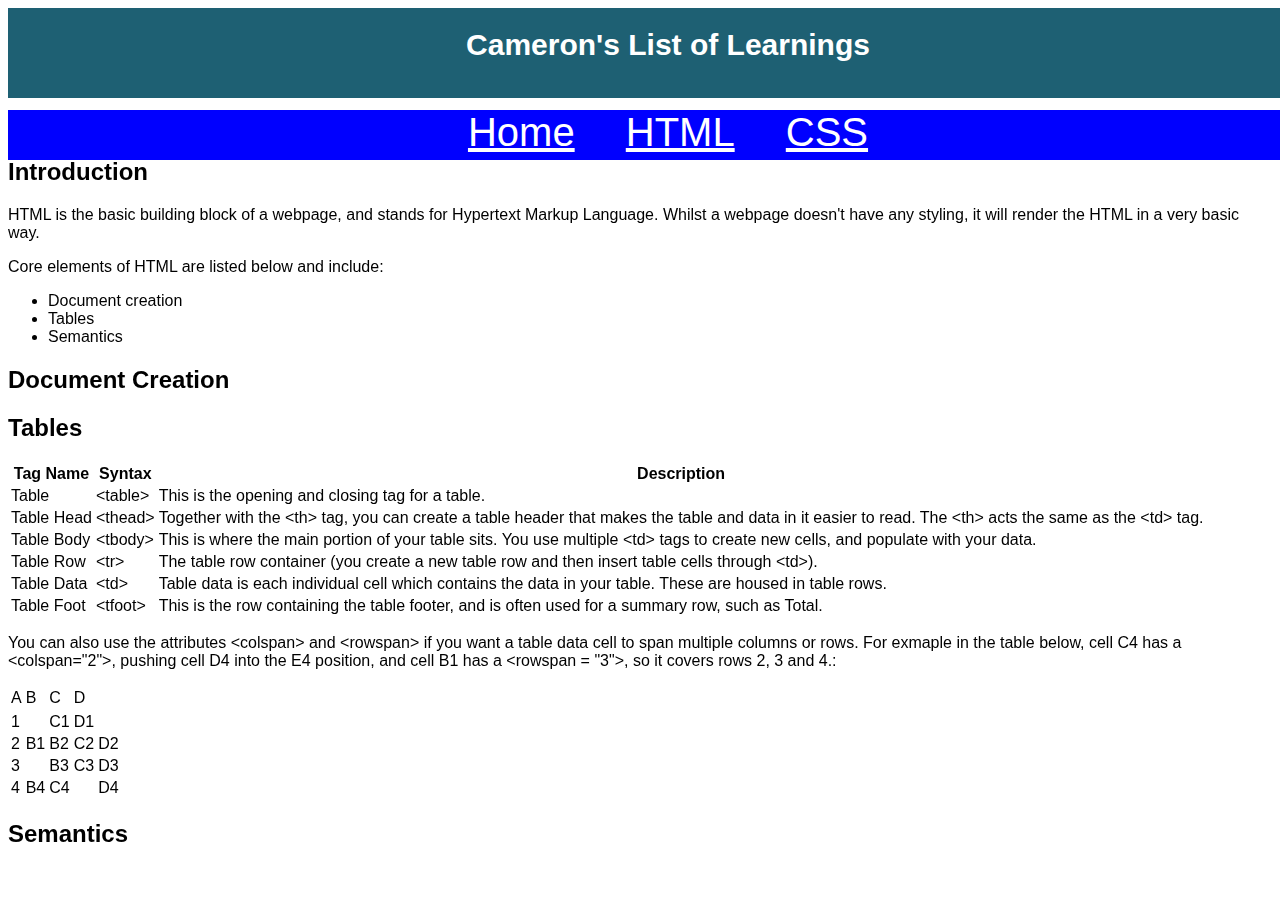
==== index.html @ 2363fa4c "started adding CSS style to all sheets" ====
<html lang="en">
<head>
    <meta charset="UTF-8">
    <meta name="viewport" content="width=device-width, initial-scale=1.0"> 
    <link rel="stylesheet" href="style.css">
    <title>CSS Cheatsheet</title>
</head>
<body>
    <header>
        <h1>Cameron's List of Learnings</h1>
    </header>
    
    <nav>
        <ul class="navbar">
            <li><a href="index.html">Home</a></li>
            <li><a href="HTML.html">HTML</a></li>
            <li><a href="CSS.html">CSS</a></li>
        </ul>
    </nav>

    <main>
        <section id="introduction">
            <h2>Introduction</h2>
            <p>HTML is the basic building block of a webpage, and stands for <span>Hypertext Markup Language</span>. 
                Whilst a webpage doesn't have any styling, it will render the HTML in a very basic way.</p>
                <p>Core elements of HTML are listed below and include:</p>
                    <ul>
                        <li>Document creation</li>
                        <li>Tables</li>
                        <li>Semantics</li>
                    </ul>

        </section>

        <section id="doccreation">
            <h2>Document Creation</h2>
        </section>

        <section id="tables">
            <h2>Tables</h2>
            <table>
                <thead>
                    <tr>
                        <th>Tag Name</th>
                        <th>Syntax</th>
                        <th>Description</th>
                    </tr>
                </thead>
                <tbody>
                    <tr>
                        <td>Table</td>
                        <td>&lt;table&gt;</td>
                        <td>This is the opening and closing tag for a table.</td>
                    </tr>
                    
                    <tr>
                        <td>Table Head</td>
                        <td>&lt;thead&gt;</td>
                        <td>Together with the &lt;th&gt; tag, you can create a table header that makes the table and data in it easier to read. The &lt;th&gt; acts the same as the &lt;td&gt; tag.</td>
                    </tr>

                    <tr>
                        <td>Table Body</td>
                        <td>&lt;tbody&gt;</td>
                        <td>This is where the main portion of your table sits. You use multiple &lt;td&gt; tags to create new cells, and populate with your data.</td>
                    </tr>

                    <tr>
                        <td>Table Row</td>
                        <td>&lt;tr&gt;</td>
                        <td>The table row container (you create a new table row and then insert table cells through &lt;td&gt;).</td>
                    </tr>

                    <tr>
                        <td>Table Data</td>
                        <td>&lt;td&gt;</td>
                        <td>Table data is each individual cell which contains the data in your table. These are housed in table rows.</td>
                    </tr>

                    <tr>
                        <td>Table Foot</td>
                        <td>&lt;tfoot&gt;</td>
                        <td>This is the row containing the table footer, and is often used for a summary row, such as Total.</td>
                    </tr>
                 </tbody>    
            </table>

            <p>You can also use the attributes &lt;colspan&gt; and &lt;rowspan&gt; if you want a table data cell to span multiple columns or rows.
                For exmaple in the table below, cell C4 has a &lt;colspan="2"&gt;, pushing cell D4 into the E4 position, and cell B1 has a &lt;rowspan = "3"&gt;, so it covers rows 2, 3 and 4.:
            </p>

            <table>
                <tr>
                    <thead>
                        <td>A</td>
                        <td>B</td>
                        <td>C</td>
                        <td>D</td>
                    </thead>
                </tr>
                <tr>
                    <td>1</td>
                    <td rowspan="3">B1</td>
                    <td>C1</td>
                    <td>D1</td>
                </tr>
                <tr>
                    <td>2</td>
                    <td>B2</td>
                    <td>C2</td>
                    <td>D2</td>
                </tr>
                <tr>
                    <td>3</td>
                    <td>B3</td>
                    <td>C3</td>
                    <td>D3</td>
                </tr>
                <tr>
                    <td>4</td>
                    <td>B4</td>
                    <td colspan="2">C4</td>
                    <td>D4</td>
                </tr>
            </table>
        </section>

        <section id="semantics">
            <h2>Semantics</h2>
        </section>
    </main>
</body>
</html>
---- style.css ----
* {
    font-family: Verdana, Geneva, Tahoma, sans-serif
}

/* Header */

h1{
    font-size: 30px;
    background-color: #1e6073;
    color: #FFF;
    text-align: center;
    position: fixed;
    height: 50px;
    padding: 20px;
    width: 100%;
    margin-top: 0px;
}

/* Navbar */

nav ul {
    position: fixed;
    list-style-type: none;
    width: 100%;
    height: 50px;
    font-size: 40px;
    top: 70px;
    background-color: blue;
    text-align: center;
}

nav li {
    display: inline-block;
    margin: 0 40 0 0;
}

nav li a {
    color: #FFF;
}

/* Main */

main {
    position: relative;
    top: 150px;
}
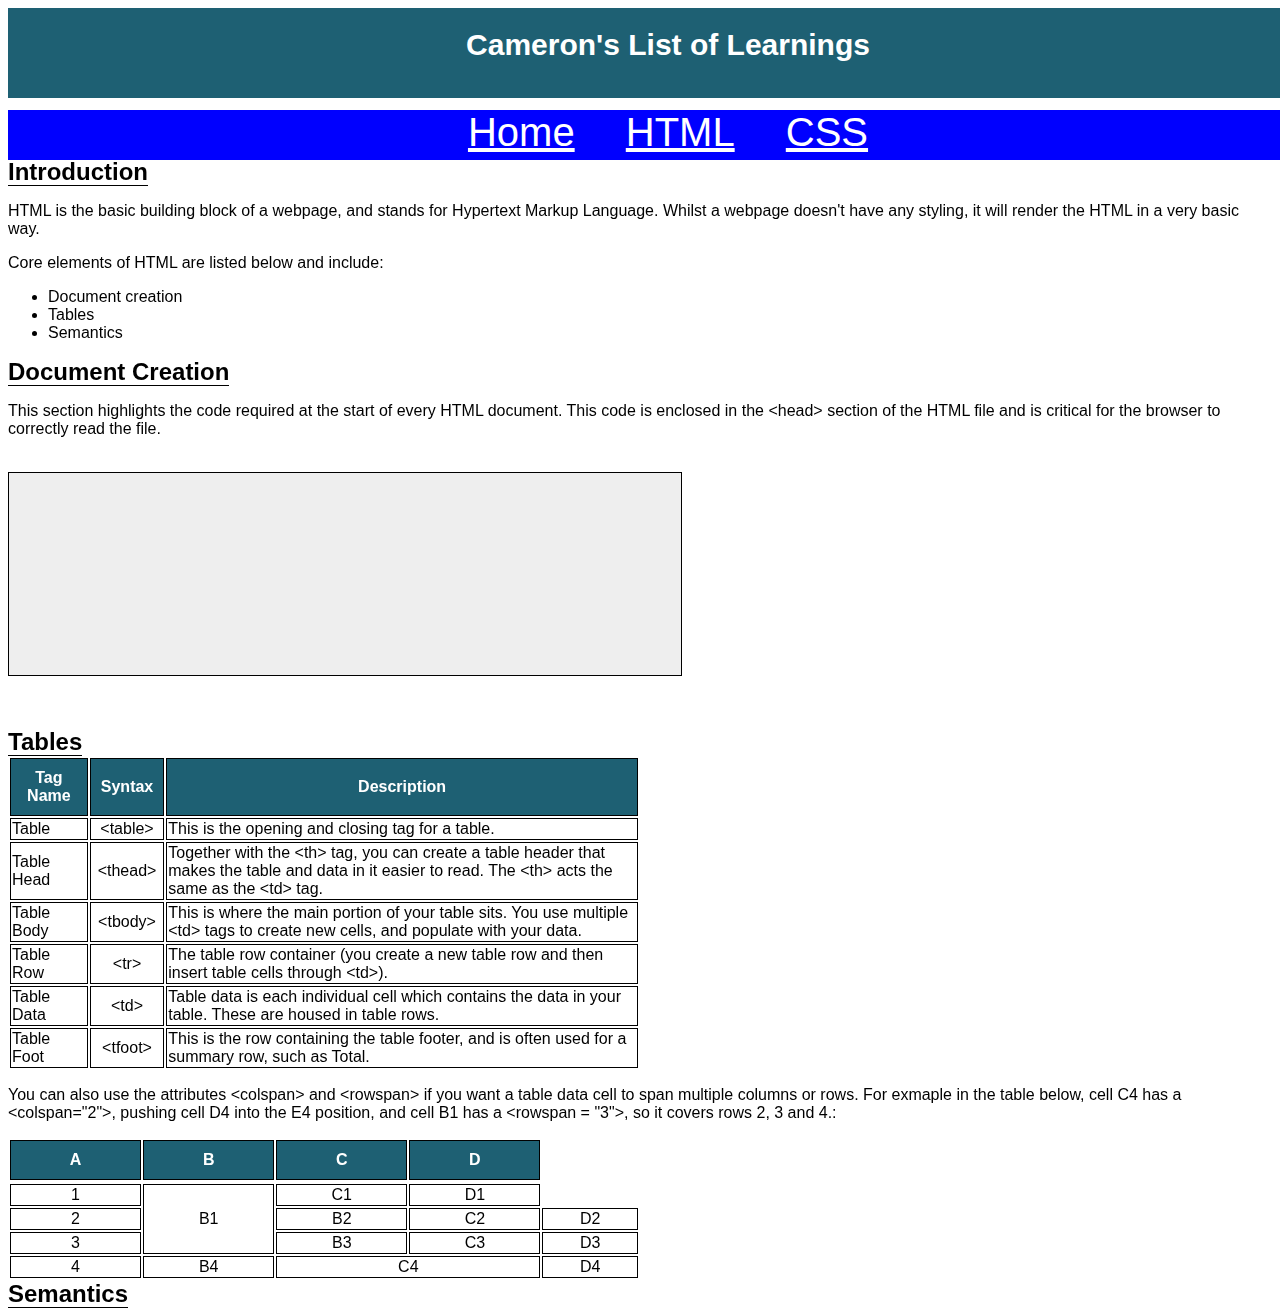
==== commit def3afa4: "added styles to tables and started code block element" ====
--- a/index.html
+++ b/index.html
@@ -34,6 +34,21 @@
 
         <section id="doccreation">
             <h2>Document Creation</h2>
+
+            <p>This section highlights the code required at the start of every HTML document. 
+                This code is enclosed in the &lt;head&gt; section of the HTML file and is critical for the browser to correctly read the file.</p>
+        <pre>
+            <code>
+                    <html lang="en">
+                    <head>
+                        <meta charset="UTF-8">
+                        <meta name="viewport" content="width=device-width, initial-scale=1.0"> 
+                        <link rel="stylesheet" href="style.css">
+                        <title>CSS Cheatsheet</title>
+                    </head>
+             </code>
+         </pre>
+
         </section>
 
         <section id="tables">
@@ -49,37 +64,37 @@
                 <tbody>
                     <tr>
                         <td>Table</td>
-                        <td>&lt;table&gt;</td>
+                        <td id="syntax">&lt;table&gt;</td>
                         <td>This is the opening and closing tag for a table.</td>
                     </tr>
                     
                     <tr>
                         <td>Table Head</td>
-                        <td>&lt;thead&gt;</td>
+                        <td id="syntax">&lt;thead&gt;</td>
                         <td>Together with the &lt;th&gt; tag, you can create a table header that makes the table and data in it easier to read. The &lt;th&gt; acts the same as the &lt;td&gt; tag.</td>
                     </tr>
 
                     <tr>
                         <td>Table Body</td>
-                        <td>&lt;tbody&gt;</td>
+                        <td id="syntax">&lt;tbody&gt;</td>
                         <td>This is where the main portion of your table sits. You use multiple &lt;td&gt; tags to create new cells, and populate with your data.</td>
                     </tr>
 
                     <tr>
                         <td>Table Row</td>
-                        <td>&lt;tr&gt;</td>
+                        <td id="syntax">&lt;tr&gt;</td>
                         <td>The table row container (you create a new table row and then insert table cells through &lt;td&gt;).</td>
                     </tr>
 
                     <tr>
                         <td>Table Data</td>
-                        <td>&lt;td&gt;</td>
+                        <td id="syntax">&lt;td&gt;</td>
                         <td>Table data is each individual cell which contains the data in your table. These are housed in table rows.</td>
                     </tr>
 
                     <tr>
                         <td>Table Foot</td>
-                        <td>&lt;tfoot&gt;</td>
+                        <td id="syntax">&lt;tfoot&gt;</td>
                         <td>This is the row containing the table footer, and is often used for a summary row, such as Total.</td>
                     </tr>
                  </tbody>    
@@ -89,13 +104,13 @@
                 For exmaple in the table below, cell C4 has a &lt;colspan="2"&gt;, pushing cell D4 into the E4 position, and cell B1 has a &lt;rowspan = "3"&gt;, so it covers rows 2, 3 and 4.:
             </p>
 
-            <table>
+            <table id="table2">
                 <tr>
                     <thead>
-                        <td>A</td>
-                        <td>B</td>
-                        <td>C</td>
-                        <td>D</td>
+                        <th>A</th>
+                        <th>B</th>
+                        <th>C</th>
+                        <th>D</th>
                     </thead>
                 </tr>
                 <tr>
--- a/style.css
+++ b/style.css
@@ -38,9 +38,54 @@
     color: #FFF;
 }
 
+/* Header elements */
+
+h1 {
+
+}
+
+h2 {
+    border-bottom: 1px solid black;
+    display: inline;
+}
+
 /* Main */
 
 main {
     position: relative;
     top: 150px;
+}
+
+/* Codeblocks */
+
+pre code {
+    background-color: #eee;
+    border: 1px solid black;
+    display: block;
+    padding: 20px;
+    width: 50%;
+}
+
+/* Tables */
+
+table {
+    width: 50%;
+}
+
+table th, td {
+    border: 1px solid black;
+}
+
+th {
+    padding: 10px;
+    background-color: #1e6073;
+    color: #FFF;
+}
+
+table #syntax {
+    text-align: center;
+}
+
+#table2 {
+    text-align: center;
 }--- a/style.css
+++ b/style.css
@@ -38,9 +38,54 @@
     color: #FFF;
 }
 
+/* Header elements */
+
+h1 {
+
+}
+
+h2 {
+    border-bottom: 1px solid black;
+    display: inline;
+}
+
 /* Main */
 
 main {
     position: relative;
     top: 150px;
+}
+
+/* Codeblocks */
+
+pre code {
+    background-color: #eee;
+    border: 1px solid black;
+    display: block;
+    padding: 20px;
+    width: 50%;
+}
+
+/* Tables */
+
+table {
+    width: 50%;
+}
+
+table th, td {
+    border: 1px solid black;
+}
+
+th {
+    padding: 10px;
+    background-color: #1e6073;
+    color: #FFF;
+}
+
+table #syntax {
+    text-align: center;
+}
+
+#table2 {
+    text-align: center;
 }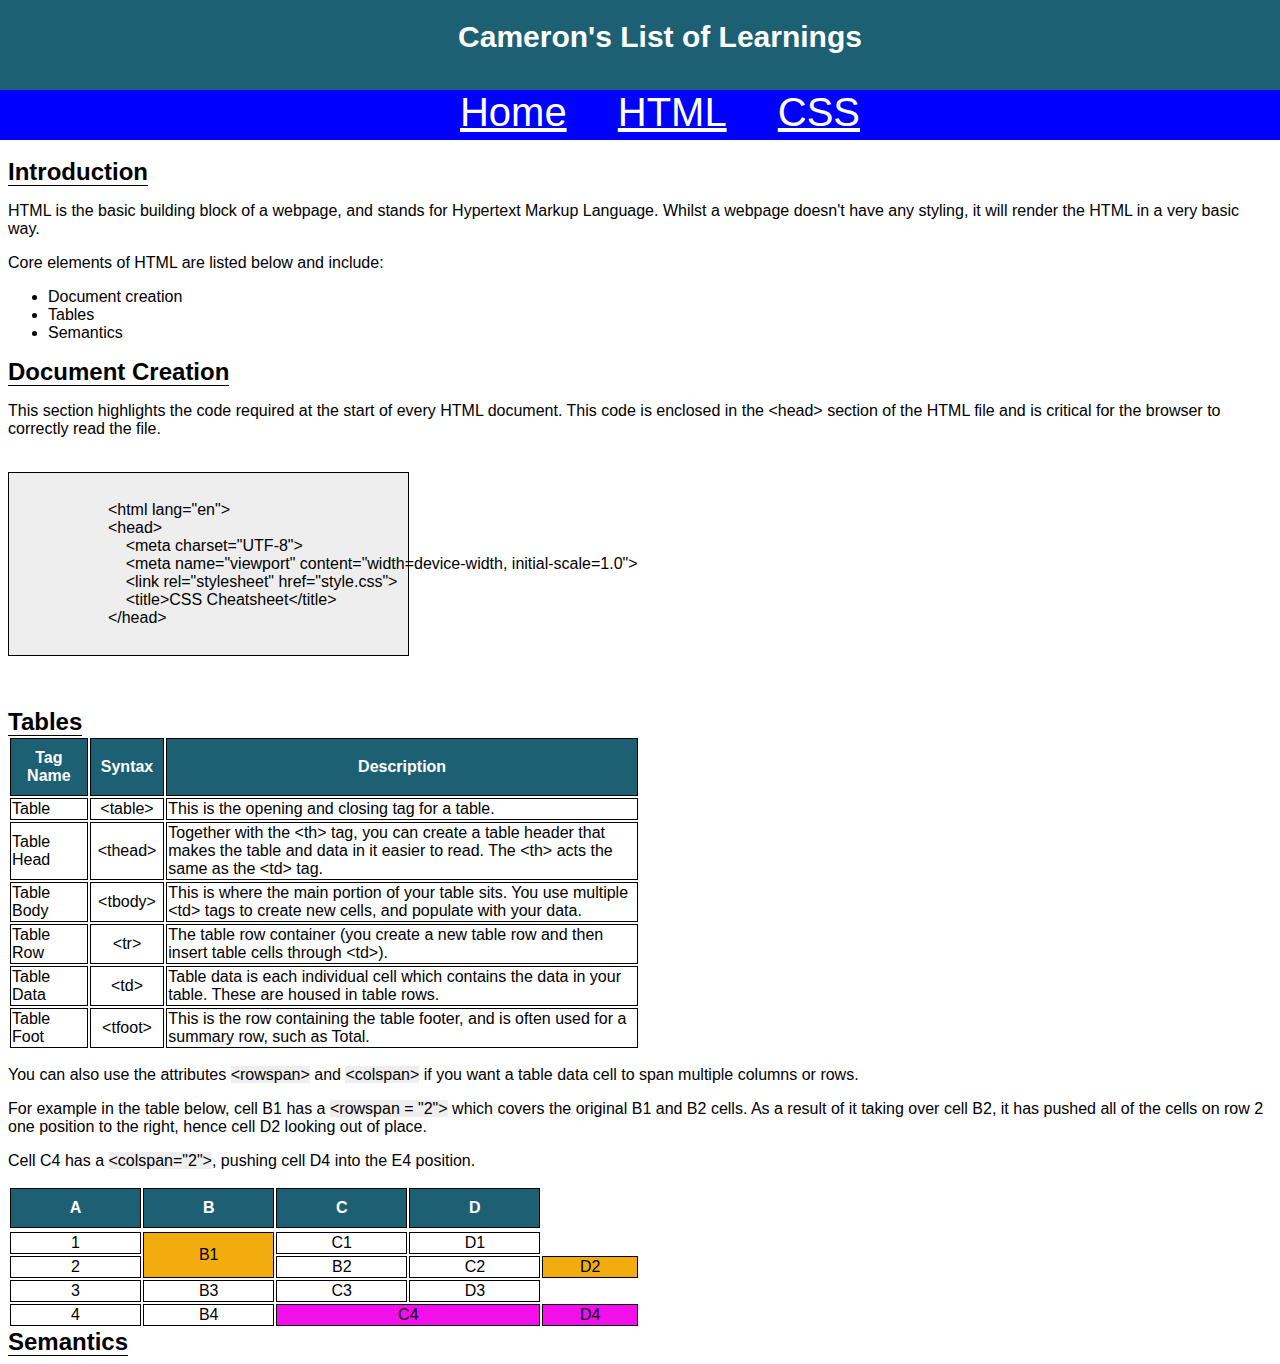
==== commit c166cc93: "added colours to table + fixed zindex of h1 and navbar" ====
--- a/index.html
+++ b/index.html
@@ -39,13 +39,13 @@
                 This code is enclosed in the &lt;head&gt; section of the HTML file and is critical for the browser to correctly read the file.</p>
         <pre>
             <code>
-                    <html lang="en">
-                    <head>
-                        <meta charset="UTF-8">
-                        <meta name="viewport" content="width=device-width, initial-scale=1.0"> 
-                        <link rel="stylesheet" href="style.css">
-                        <title>CSS Cheatsheet</title>
-                    </head>
+                    &lt;html lang="en"&gt;
+                    &lt;head&gt;
+                        &lt;meta charset="UTF-8"&gt;
+                        &lt;meta name="viewport" content="width=device-width, initial-scale=1.0"&gt;
+                        &lt;link rel="stylesheet" href="style.css"&gt;
+                        &lt;title&gt;CSS Cheatsheet&lt;/title&gt;
+                    &lt;/head&gt;
              </code>
          </pre>
 
@@ -100,9 +100,11 @@
                  </tbody>    
             </table>
 
-            <p>You can also use the attributes &lt;colspan&gt; and &lt;rowspan&gt; if you want a table data cell to span multiple columns or rows.
-                For exmaple in the table below, cell C4 has a &lt;colspan="2"&gt;, pushing cell D4 into the E4 position, and cell B1 has a &lt;rowspan = "3"&gt;, so it covers rows 2, 3 and 4.:
-            </p>
+            <p>You can also use the attributes <code>&lt;rowspan&gt;</code> and <code>&lt;colspan&gt;</code> if you want a table data cell to span multiple columns or rows.</p>
+
+            <p>For example in the table below, cell B1 has a <code>&lt;rowspan = "2"&gt;</code> which covers the original B1 and B2 cells. As a result of it taking over cell B2, it has pushed all of the cells on row 2 one position to the right, hence cell D2 looking out of place.</p>
+                
+            <p>Cell C4 has a <code>&lt;colspan="2"&gt;</code>, pushing cell D4 into the E4 position.</p>
 
             <table id="table2">
                 <tr>
@@ -115,7 +117,7 @@
                 </tr>
                 <tr>
                     <td>1</td>
-                    <td rowspan="3">B1</td>
+                    <td id="tablelink1" rowspan="2">B1</td>
                     <td>C1</td>
                     <td>D1</td>
                 </tr>
@@ -123,7 +125,7 @@
                     <td>2</td>
                     <td>B2</td>
                     <td>C2</td>
-                    <td>D2</td>
+                    <td id="tablelink1">D2</td>
                 </tr>
                 <tr>
                     <td>3</td>
@@ -134,8 +136,8 @@
                 <tr>
                     <td>4</td>
                     <td>B4</td>
-                    <td colspan="2">C4</td>
-                    <td>D4</td>
+                    <td id="tablelink2" colspan="2">C4</td>
+                    <td id="tablelink2">D4</td>
                 </tr>
             </table>
         </section>
--- a/style.css
+++ b/style.css
@@ -11,12 +11,24 @@
     text-align: center;
     position: fixed;
     height: 50px;
+    width: 100%;
     padding: 20px;
-    width: 100%;
     margin-top: 0px;
+    top: 0px;
+    left: 0px;
+    z-index: 999;
+}
+
+h2 {
+    border-bottom: 1px solid black;
+    display: inline;
 }
 
 /* Navbar */
+
+.navbar {
+    z-index: 999;
+}
 
 nav ul {
     position: fixed;
@@ -24,7 +36,8 @@
     width: 100%;
     height: 50px;
     font-size: 40px;
-    top: 70px;
+    top: 50px;
+    left: 0px;
     background-color: blue;
     text-align: center;
 }
@@ -38,32 +51,25 @@
     color: #FFF;
 }
 
-/* Header elements */
-
-h1 {
-
-}
-
-h2 {
-    border-bottom: 1px solid black;
-    display: inline;
-}
-
 /* Main */
 
 main {
     position: relative;
-    top: 150px;
+    padding-top: 150px;
 }
 
 /* Codeblocks */
+
+code {
+    background-color: #eee;
+}
 
 pre code {
     background-color: #eee;
     border: 1px solid black;
     display: block;
-    padding: 20px;
-    width: 50%;
+    padding: 10px;
+    width: 30%;
 }
 
 /* Tables */
@@ -88,4 +94,12 @@
 
 #table2 {
     text-align: center;
+}
+
+#tablelink1 {
+    background-color: #F3AC0E;
+}
+
+#tablelink2 {
+    background-color: #f30eec;
 }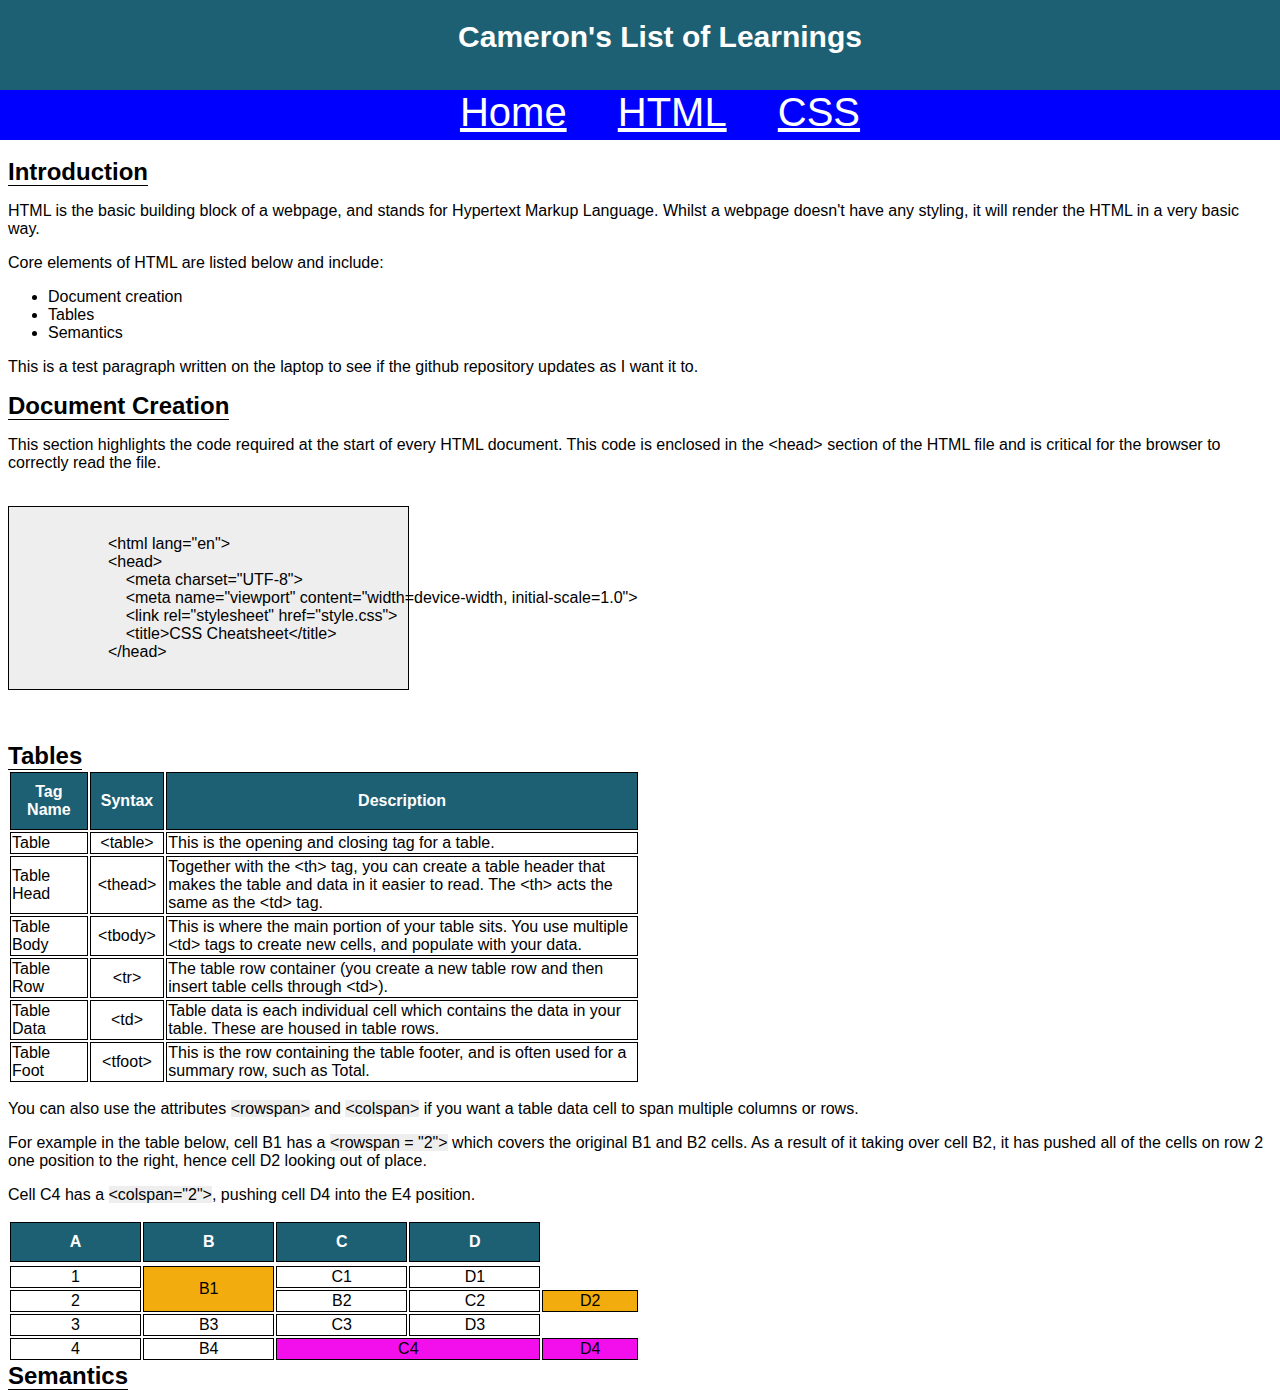
==== commit de41f7b1: "added test paragraph from laptop" ====
--- a/index.html
+++ b/index.html
@@ -29,7 +29,7 @@
                         <li>Tables</li>
                         <li>Semantics</li>
                     </ul>
-
+            <p>This is a test paragraph written on the laptop to see if the github repository updates as I want it to.</p>
         </section>
 
         <section id="doccreation">
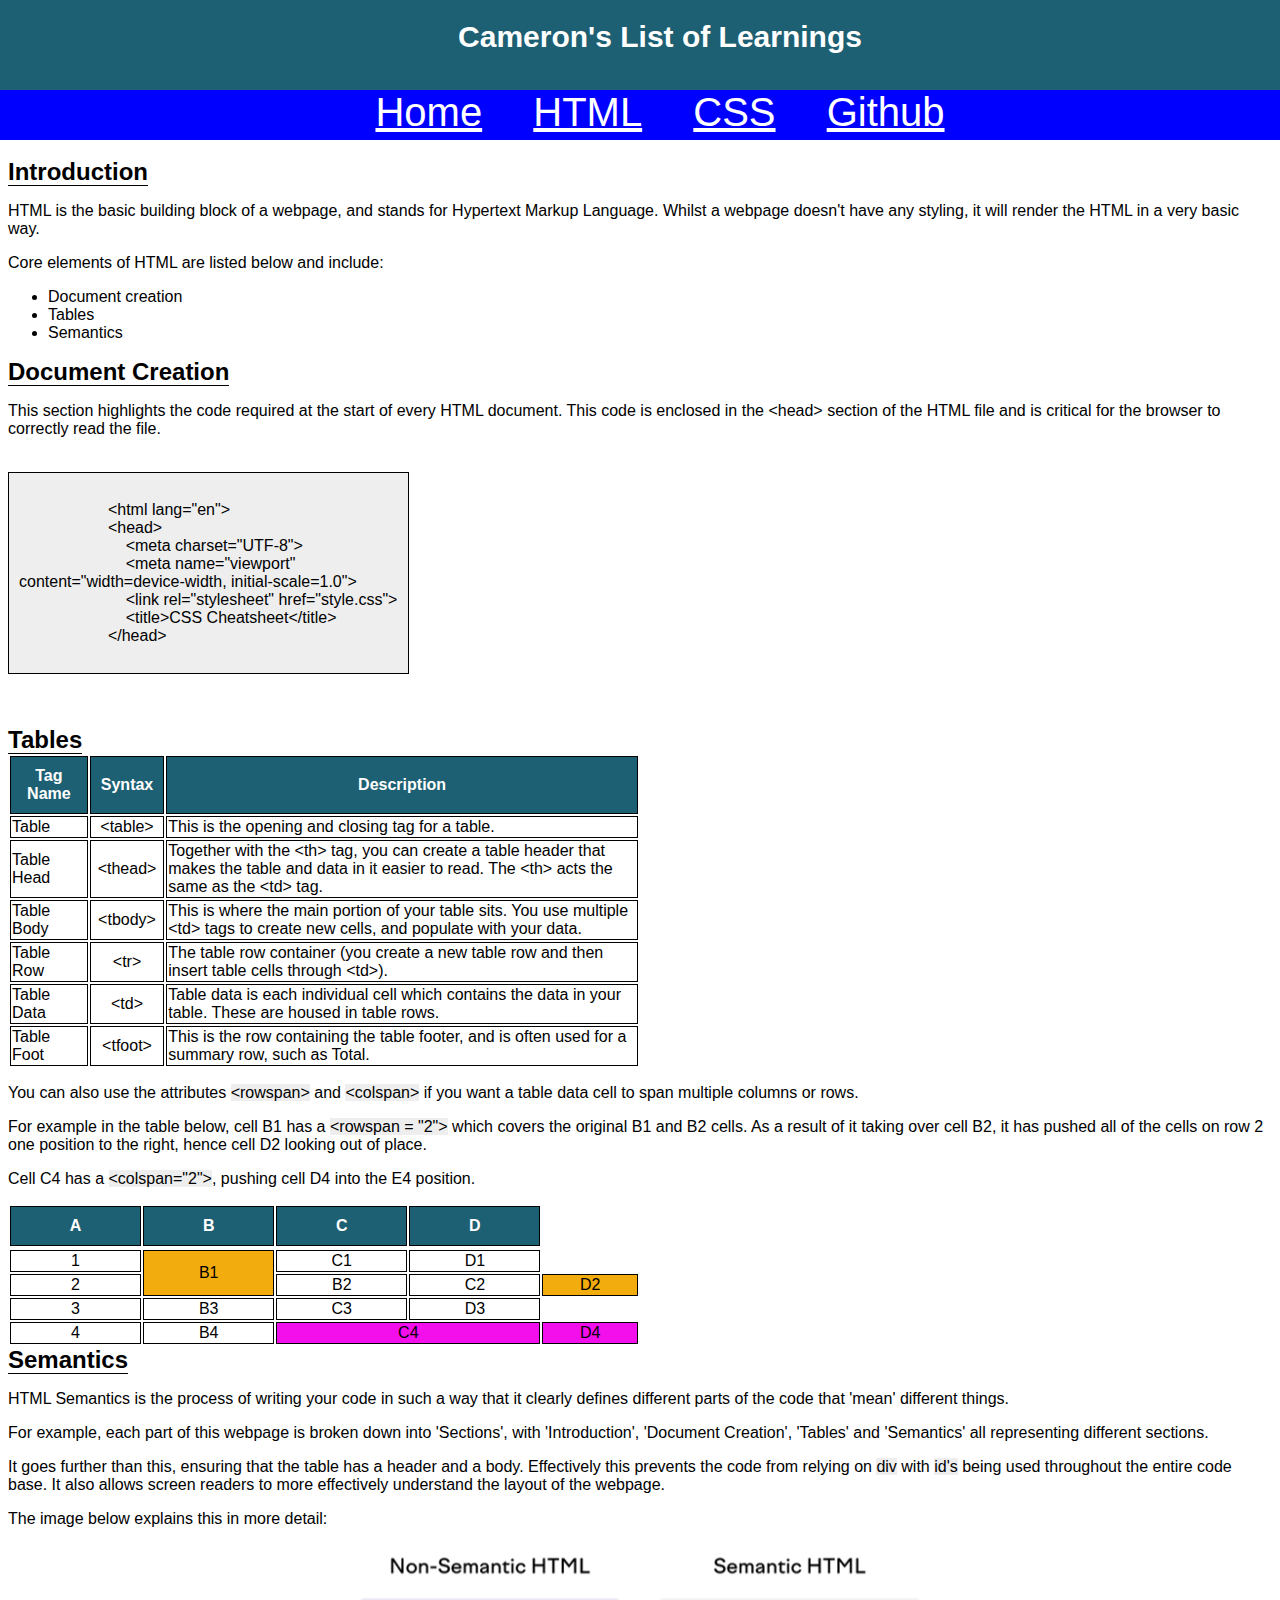
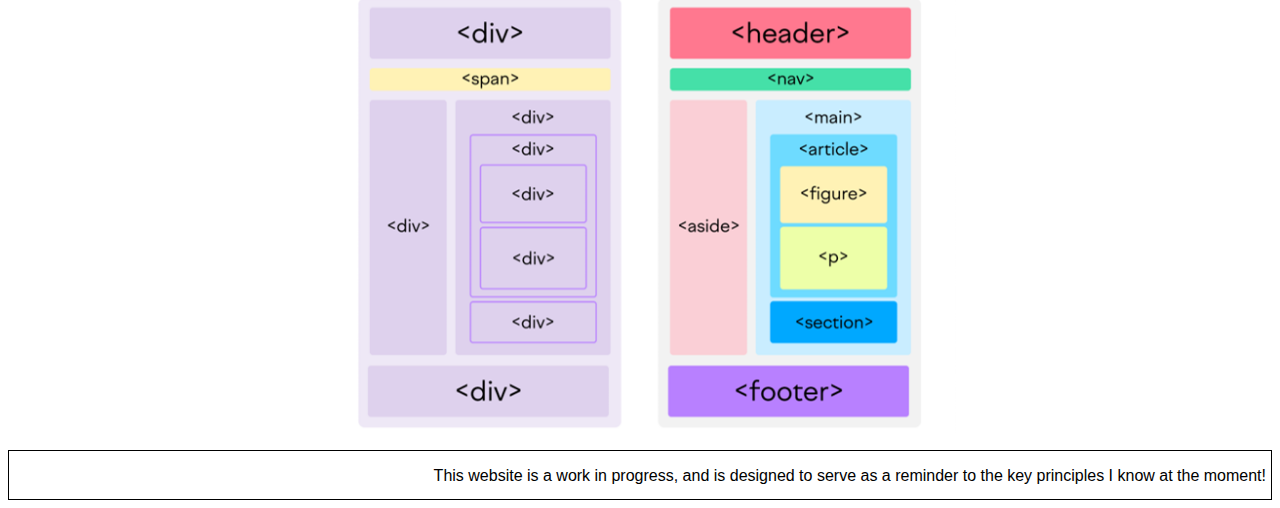
==== commit 0948f848: "added footer, github page, finished semantics" ====
--- a/index.html
+++ b/index.html
@@ -15,6 +15,7 @@
             <li><a href="index.html">Home</a></li>
             <li><a href="HTML.html">HTML</a></li>
             <li><a href="CSS.html">CSS</a></li>
+            <li><a href="Github.html">Github</a></li>
         </ul>
     </nav>
 
@@ -29,7 +30,7 @@
                         <li>Tables</li>
                         <li>Semantics</li>
                     </ul>
-            <p>This is a test paragraph written on the laptop to see if the github repository updates as I want it to.</p>
+
         </section>
 
         <section id="doccreation">
@@ -144,7 +145,20 @@
 
         <section id="semantics">
             <h2>Semantics</h2>
+            <p>HTML Semantics is the process of writing your code in such a way that it clearly defines different parts of the code that 'mean' different things.</p>
+            <p>For example, each part of this webpage is broken down into 'Sections', with 'Introduction', 'Document Creation', 'Tables' and 'Semantics' all representing different sections.</p>
+            <p>It goes further than this, ensuring that the table has a header and a body. Effectively this prevents the code from relying on <code>div</code> with <code>id's</code> being used throughout the entire code base.
+                It also allows screen readers to more effectively understand the layout of the webpage.</p>
+            <p>The image below explains this in more detail:</p>
+            <img id="semanticimage" src="/Images/Semantic vs non-semantic.png" alt="Semantic vs non-semantic layout">
+
+
+            </p>
         </section>
     </main>
+
+    <footer>
+        <p>This website is a work in progress, and is designed to serve as a reminder to the key principles I know at the moment!</p>
+    </footer>
 </body>
 </html>--- a/style.css
+++ b/style.css
@@ -70,6 +70,7 @@
     display: block;
     padding: 10px;
     width: 30%;
+    white-space: pre-wrap;   
 }
 
 /* Tables */
@@ -102,4 +103,26 @@
 
 #tablelink2 {
     background-color: #f30eec;
+}
+
+/* Images on index */
+
+#semanticimage {
+    display: block;
+    margin: auto;
+    width: 50%;
+}
+
+
+/* Footer */
+
+footer {
+    color: #000;
+    border: 1px solid #000;
+    left: 0px;
+    text-align: right;
+    height: 50px;
+    bottom: 0px;
+    box-sizing: border-box;
+    padding-right: 5px;
 }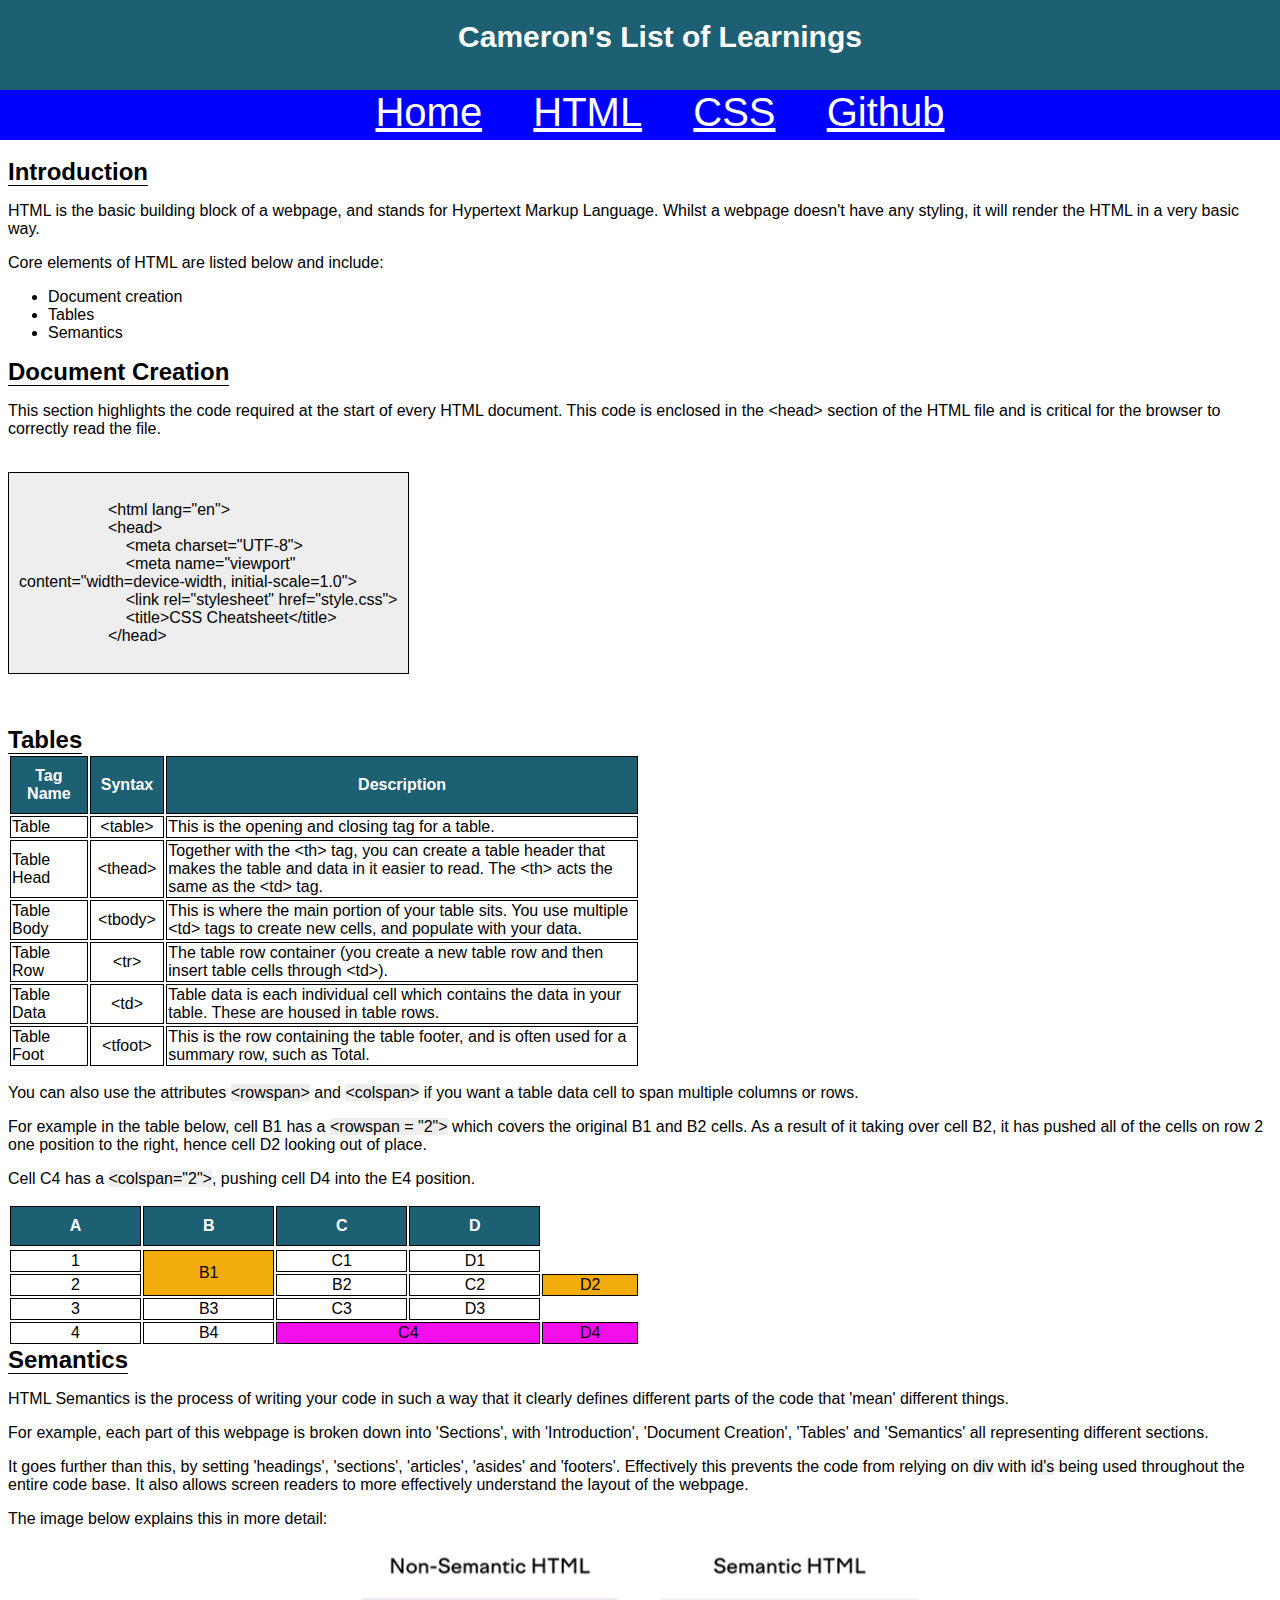
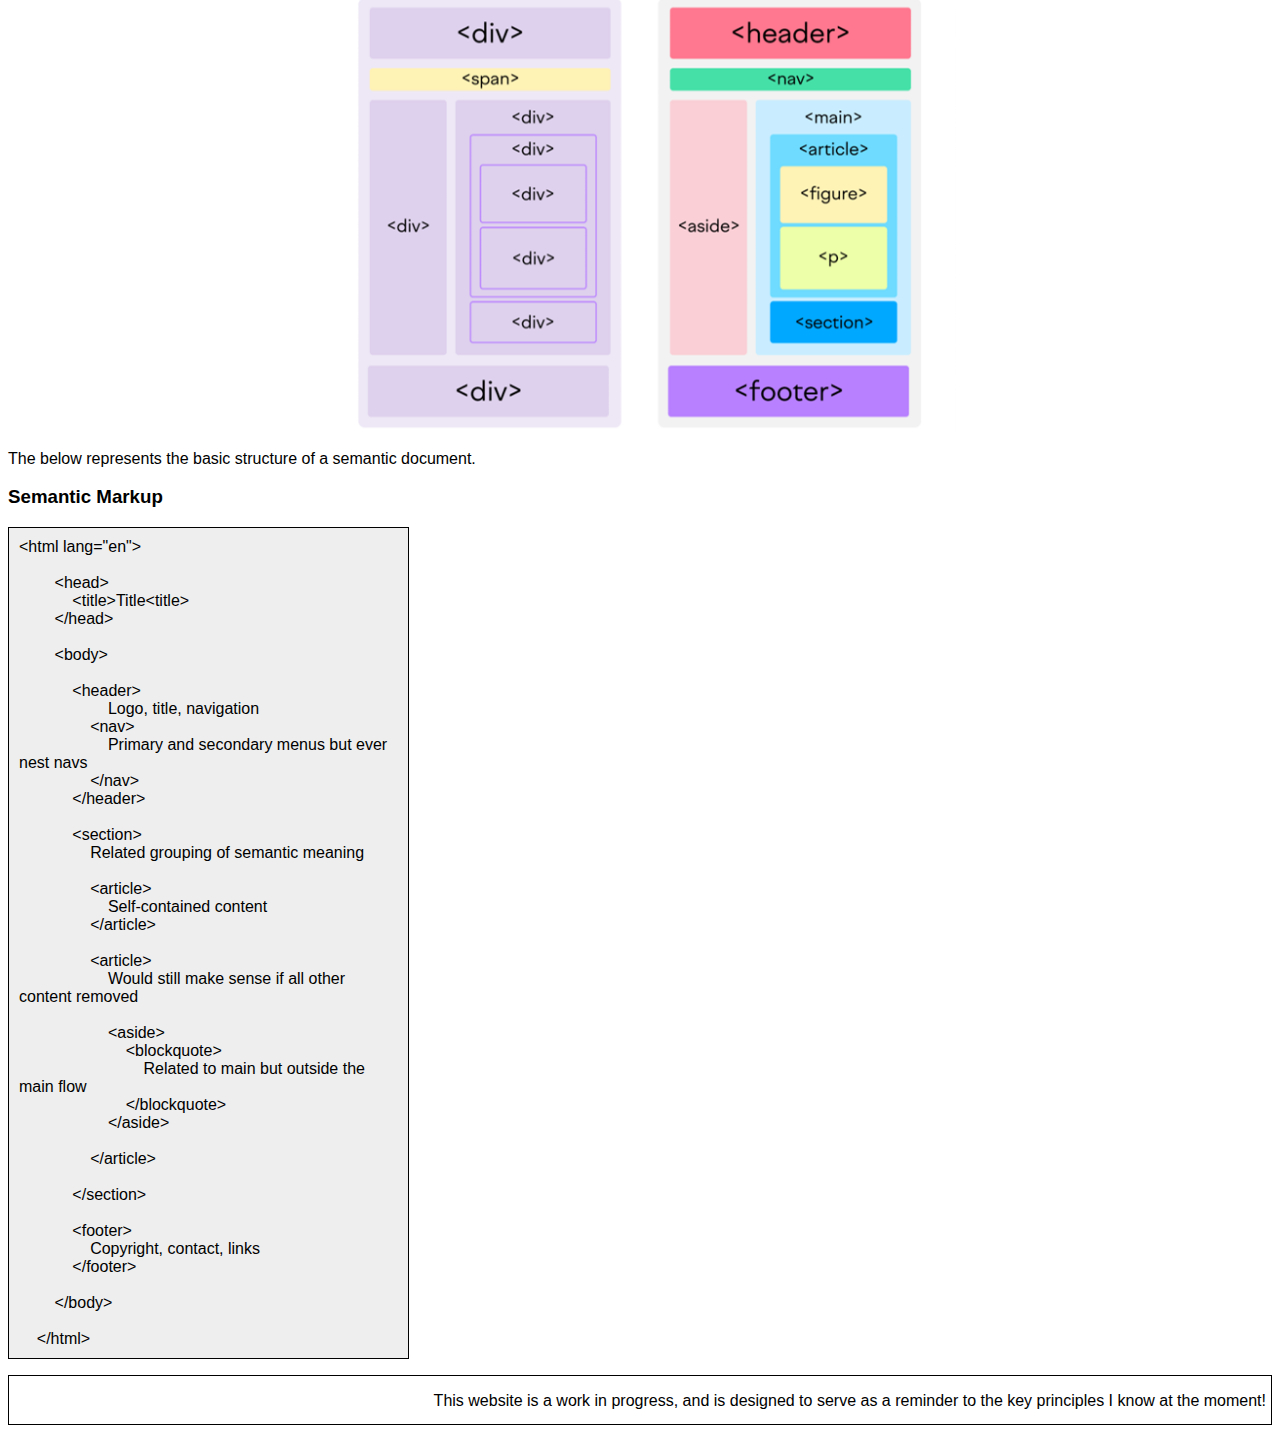
==== commit 8fbb4288: "added content to github page and finished semantic html" ====
--- a/index.html
+++ b/index.html
@@ -147,14 +147,63 @@
             <h2>Semantics</h2>
             <p>HTML Semantics is the process of writing your code in such a way that it clearly defines different parts of the code that 'mean' different things.</p>
             <p>For example, each part of this webpage is broken down into 'Sections', with 'Introduction', 'Document Creation', 'Tables' and 'Semantics' all representing different sections.</p>
-            <p>It goes further than this, ensuring that the table has a header and a body. Effectively this prevents the code from relying on <code>div</code> with <code>id's</code> being used throughout the entire code base.
+            <p>It goes further than this, by setting 'headings', 'sections', 'articles', 'asides' and 'footers'. Effectively this prevents the code from relying on <code>div</code> with <code>id's</code> being used throughout the entire code base.
                 It also allows screen readers to more effectively understand the layout of the webpage.</p>
             <p>The image below explains this in more detail:</p>
             <img id="semanticimage" src="/Images/Semantic vs non-semantic.png" alt="Semantic vs non-semantic layout">
-
-
             </p>
-        </section>
+
+            <p>The below represents the basic structure of a semantic document.</p>
+            
+ 
+        <article id="semantic">
+            <h3>Semantic Markup</h3>
+     
+        <pre><code>&lt;html lang="en"&gt;
+    
+        &lt;head&gt;
+            &lt;title&gt;Title&lt;title&gt;
+        &lt;/head&gt;
+
+        &lt;body&gt;
+
+            &lt;header&gt;
+                    Logo, title, navigation
+                &lt;nav&gt;
+                    Primary and secondary menus but ever nest navs
+                &lt;/nav&gt;
+            &lt;/header&gt;
+
+            &lt;section&gt;
+                Related grouping of semantic meaning
+
+                &lt;article&gt;
+                    Self-contained content
+                &lt;/article&gt;
+
+                &lt;article&gt;
+                    Would still make sense if all other content removed
+                        
+                    &lt;aside&gt;
+                        &lt;blockquote&gt;
+                            Related to main but outside the main flow
+                        &lt;/blockquote&gt;
+                    &lt;/aside&gt;
+
+                &lt;/article&gt;
+
+            &lt;/section&gt;
+
+            &lt;footer&gt;
+                Copyright, contact, links
+            &lt;/footer&gt;
+
+        &lt;/body&gt;
+
+    &lt;/html&gt;</pre>
+        </section>
+
+    </code>
     </main>
 
     <footer>
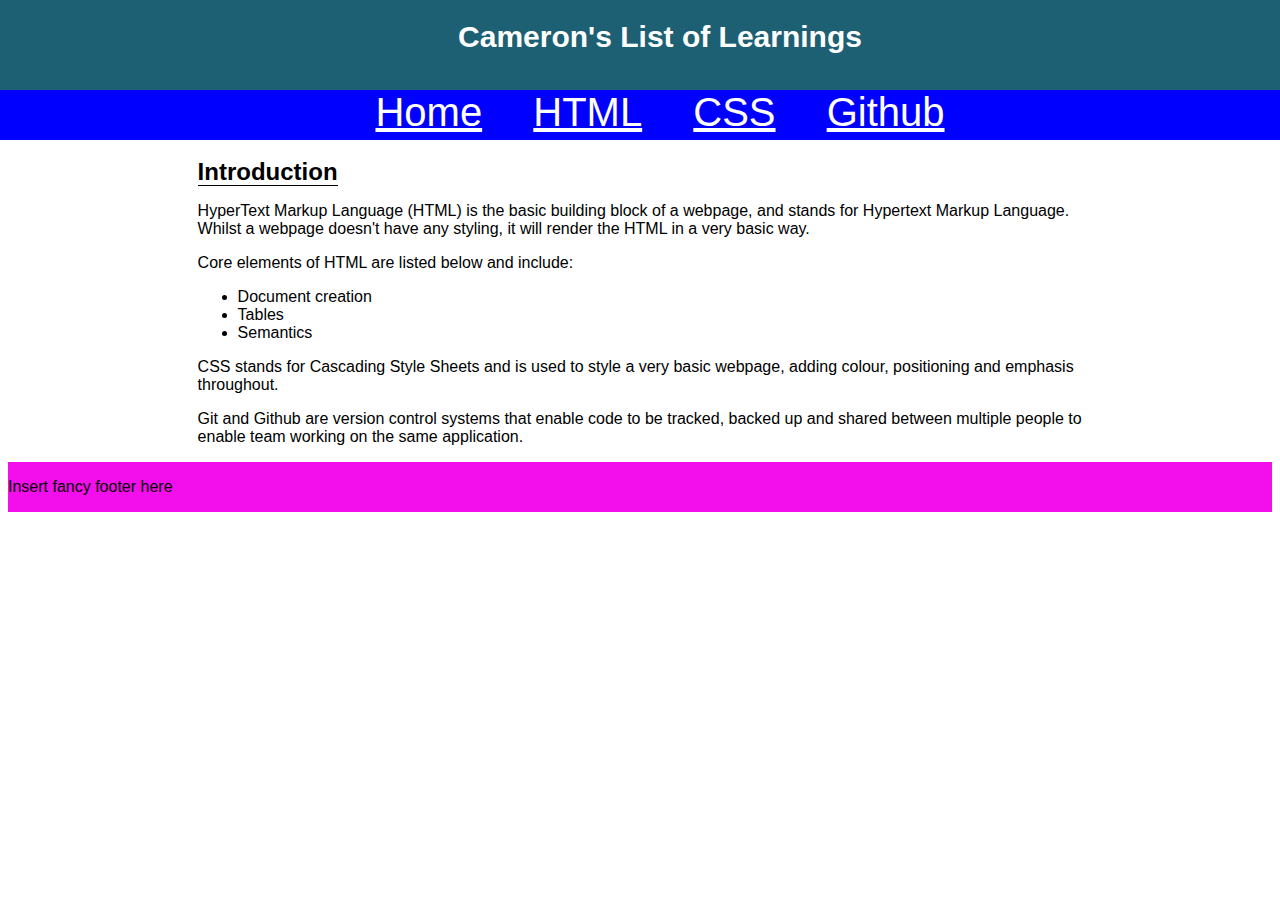
==== commit c563eecf: "centered main element, completed CSS and HTML section, finalised design for now" ====
--- a/index.html
+++ b/index.html
@@ -22,7 +22,7 @@
     <main>
         <section id="introduction">
             <h2>Introduction</h2>
-            <p>HTML is the basic building block of a webpage, and stands for <span>Hypertext Markup Language</span>. 
+            <p>HyperText Markup Language (HTML) is the basic building block of a webpage, and stands for <span>Hypertext Markup Language</span>. 
                 Whilst a webpage doesn't have any styling, it will render the HTML in a very basic way.</p>
                 <p>Core elements of HTML are listed below and include:</p>
                     <ul>
@@ -30,184 +30,15 @@
                         <li>Tables</li>
                         <li>Semantics</li>
                     </ul>
-
+            <p>CSS stands for Cascading Style Sheets and is used to style a very basic webpage, adding colour, positioning and emphasis throughout.</p>
+            <p>Git and Github are version control systems that enable code to be tracked, backed up and shared between multiple people to enable team working on the same application.</p>
         </section>
 
-        <section id="doccreation">
-            <h2>Document Creation</h2>
-
-            <p>This section highlights the code required at the start of every HTML document. 
-                This code is enclosed in the &lt;head&gt; section of the HTML file and is critical for the browser to correctly read the file.</p>
-        <pre>
-            <code>
-                    &lt;html lang="en"&gt;
-                    &lt;head&gt;
-                        &lt;meta charset="UTF-8"&gt;
-                        &lt;meta name="viewport" content="width=device-width, initial-scale=1.0"&gt;
-                        &lt;link rel="stylesheet" href="style.css"&gt;
-                        &lt;title&gt;CSS Cheatsheet&lt;/title&gt;
-                    &lt;/head&gt;
-             </code>
-         </pre>
-
-        </section>
-
-        <section id="tables">
-            <h2>Tables</h2>
-            <table>
-                <thead>
-                    <tr>
-                        <th>Tag Name</th>
-                        <th>Syntax</th>
-                        <th>Description</th>
-                    </tr>
-                </thead>
-                <tbody>
-                    <tr>
-                        <td>Table</td>
-                        <td id="syntax">&lt;table&gt;</td>
-                        <td>This is the opening and closing tag for a table.</td>
-                    </tr>
-                    
-                    <tr>
-                        <td>Table Head</td>
-                        <td id="syntax">&lt;thead&gt;</td>
-                        <td>Together with the &lt;th&gt; tag, you can create a table header that makes the table and data in it easier to read. The &lt;th&gt; acts the same as the &lt;td&gt; tag.</td>
-                    </tr>
-
-                    <tr>
-                        <td>Table Body</td>
-                        <td id="syntax">&lt;tbody&gt;</td>
-                        <td>This is where the main portion of your table sits. You use multiple &lt;td&gt; tags to create new cells, and populate with your data.</td>
-                    </tr>
-
-                    <tr>
-                        <td>Table Row</td>
-                        <td id="syntax">&lt;tr&gt;</td>
-                        <td>The table row container (you create a new table row and then insert table cells through &lt;td&gt;).</td>
-                    </tr>
-
-                    <tr>
-                        <td>Table Data</td>
-                        <td id="syntax">&lt;td&gt;</td>
-                        <td>Table data is each individual cell which contains the data in your table. These are housed in table rows.</td>
-                    </tr>
-
-                    <tr>
-                        <td>Table Foot</td>
-                        <td id="syntax">&lt;tfoot&gt;</td>
-                        <td>This is the row containing the table footer, and is often used for a summary row, such as Total.</td>
-                    </tr>
-                 </tbody>    
-            </table>
-
-            <p>You can also use the attributes <code>&lt;rowspan&gt;</code> and <code>&lt;colspan&gt;</code> if you want a table data cell to span multiple columns or rows.</p>
-
-            <p>For example in the table below, cell B1 has a <code>&lt;rowspan = "2"&gt;</code> which covers the original B1 and B2 cells. As a result of it taking over cell B2, it has pushed all of the cells on row 2 one position to the right, hence cell D2 looking out of place.</p>
-                
-            <p>Cell C4 has a <code>&lt;colspan="2"&gt;</code>, pushing cell D4 into the E4 position.</p>
-
-            <table id="table2">
-                <tr>
-                    <thead>
-                        <th>A</th>
-                        <th>B</th>
-                        <th>C</th>
-                        <th>D</th>
-                    </thead>
-                </tr>
-                <tr>
-                    <td>1</td>
-                    <td id="tablelink1" rowspan="2">B1</td>
-                    <td>C1</td>
-                    <td>D1</td>
-                </tr>
-                <tr>
-                    <td>2</td>
-                    <td>B2</td>
-                    <td>C2</td>
-                    <td id="tablelink1">D2</td>
-                </tr>
-                <tr>
-                    <td>3</td>
-                    <td>B3</td>
-                    <td>C3</td>
-                    <td>D3</td>
-                </tr>
-                <tr>
-                    <td>4</td>
-                    <td>B4</td>
-                    <td id="tablelink2" colspan="2">C4</td>
-                    <td id="tablelink2">D4</td>
-                </tr>
-            </table>
-        </section>
-
-        <section id="semantics">
-            <h2>Semantics</h2>
-            <p>HTML Semantics is the process of writing your code in such a way that it clearly defines different parts of the code that 'mean' different things.</p>
-            <p>For example, each part of this webpage is broken down into 'Sections', with 'Introduction', 'Document Creation', 'Tables' and 'Semantics' all representing different sections.</p>
-            <p>It goes further than this, by setting 'headings', 'sections', 'articles', 'asides' and 'footers'. Effectively this prevents the code from relying on <code>div</code> with <code>id's</code> being used throughout the entire code base.
-                It also allows screen readers to more effectively understand the layout of the webpage.</p>
-            <p>The image below explains this in more detail:</p>
-            <img id="semanticimage" src="/Images/Semantic vs non-semantic.png" alt="Semantic vs non-semantic layout">
-            </p>
-
-            <p>The below represents the basic structure of a semantic document.</p>
-            
- 
-        <article id="semantic">
-            <h3>Semantic Markup</h3>
-     
-        <pre><code>&lt;html lang="en"&gt;
-    
-        &lt;head&gt;
-            &lt;title&gt;Title&lt;title&gt;
-        &lt;/head&gt;
-
-        &lt;body&gt;
-
-            &lt;header&gt;
-                    Logo, title, navigation
-                &lt;nav&gt;
-                    Primary and secondary menus but ever nest navs
-                &lt;/nav&gt;
-            &lt;/header&gt;
-
-            &lt;section&gt;
-                Related grouping of semantic meaning
-
-                &lt;article&gt;
-                    Self-contained content
-                &lt;/article&gt;
-
-                &lt;article&gt;
-                    Would still make sense if all other content removed
-                        
-                    &lt;aside&gt;
-                        &lt;blockquote&gt;
-                            Related to main but outside the main flow
-                        &lt;/blockquote&gt;
-                    &lt;/aside&gt;
-
-                &lt;/article&gt;
-
-            &lt;/section&gt;
-
-            &lt;footer&gt;
-                Copyright, contact, links
-            &lt;/footer&gt;
-
-        &lt;/body&gt;
-
-    &lt;/html&gt;</pre>
-        </section>
-
-    </code>
+        
     </main>
 
     <footer>
-        <p>This website is a work in progress, and is designed to serve as a reminder to the key principles I know at the moment!</p>
+        <p>Insert fancy footer here</p>
     </footer>
 </body>
 </html>--- a/style.css
+++ b/style.css
@@ -58,6 +58,11 @@
     padding-top: 150px;
 }
 
+section {
+    margin: auto;
+    width: 70%;
+}
+
 /* Codeblocks */
 
 code {
@@ -68,15 +73,19 @@
     background-color: #eee;
     border: 1px solid black;
     display: block;
-    padding: 10px;
-    width: 30%;
+    width: 60%;
     white-space: pre-wrap;   
 }
 
 /* Tables */
 
 table {
-    width: 50%;
+    width: 60%;
+    margin: 10px 0px 10px 0px;
+}
+
+tr:hover {
+    background-color: #8cb5c8;
 }
 
 table th, td {
@@ -114,15 +123,30 @@
 }
 
 
+/* Images on CSS */
+
+#cssimage {
+    display: block;
+    margin: auto;
+    width: 40%;
+    padding-top: 10px;
+}
+
+#boxmodelimage {
+    display: block;
+    margin: auto;
+    width: 60%;
+    padding-top: 10px;
+}
+
 /* Footer */
 
 footer {
     color: #000;
-    border: 1px solid #000;
-    left: 0px;
-    text-align: right;
+    background-color: #f30eec;
+    width: 100%;
+    display: inline-block;
     height: 50px;
     bottom: 0px;
     box-sizing: border-box;
-    padding-right: 5px;
 }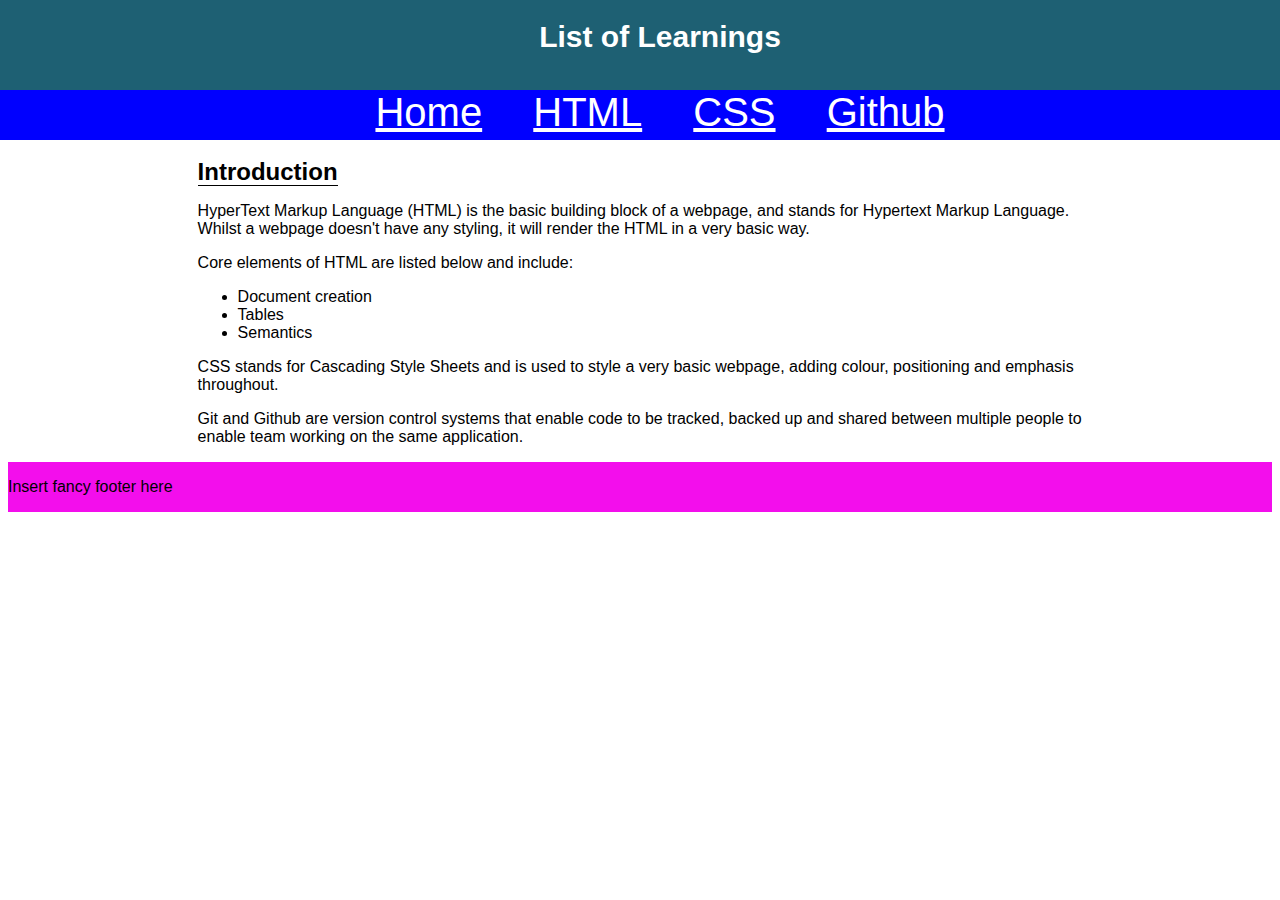
==== commit c89e09c3: "removed name" ====
--- a/index.html
+++ b/index.html
@@ -7,7 +7,7 @@
 </head>
 <body>
     <header>
-        <h1>Cameron's List of Learnings</h1>
+        <h1>List of Learnings</h1>
     </header>
     
     <nav>
